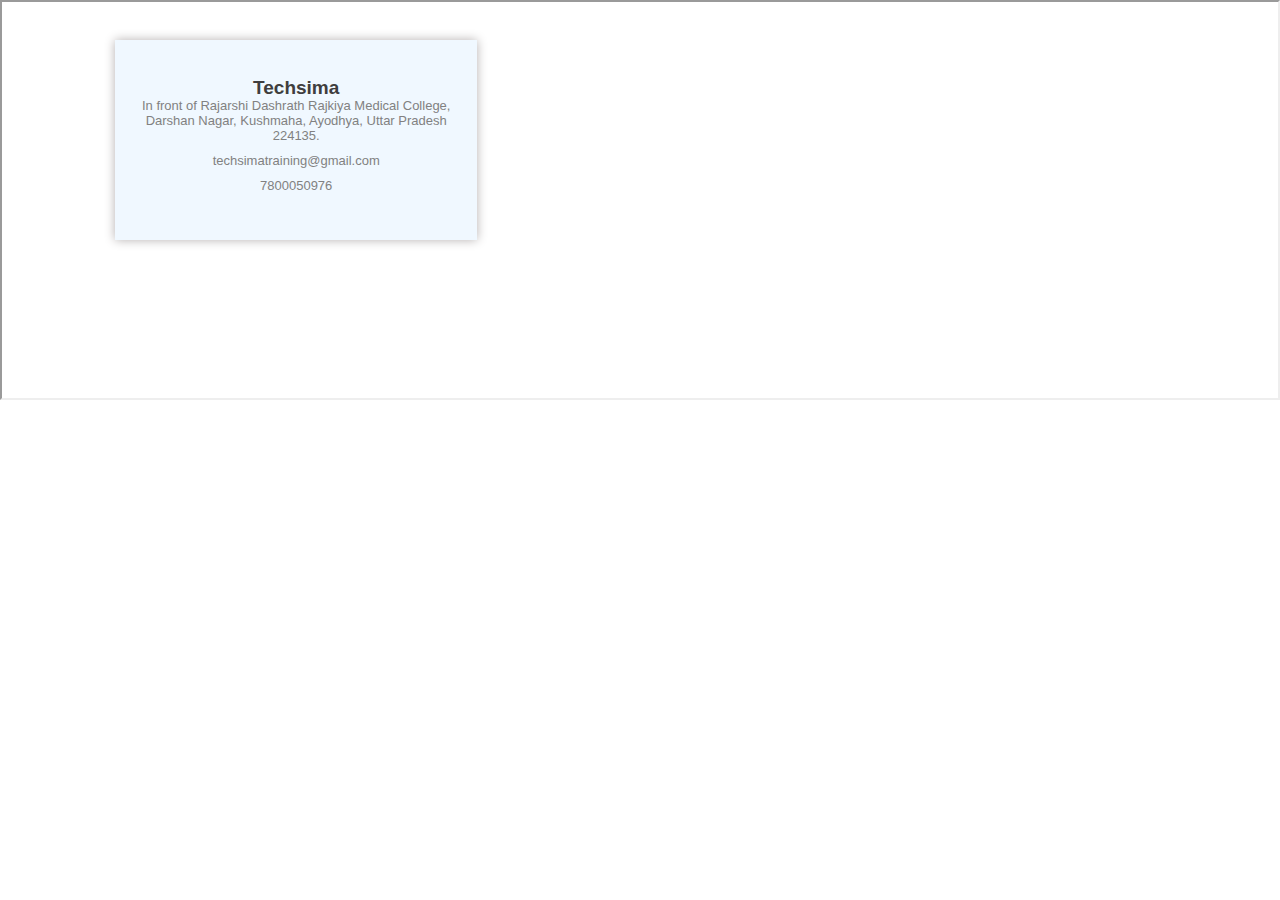
==== index.html @ a2b7ca49 "Initial Setup" ====
<!DOCTYPE html>
<html lang="en">
<head>
    <meta charset="UTF-8">
    <meta name="viewport" content="width=device-width, initial-scale=1.0">
    <title>website map</title>
    <link rel="stylesheet" href="../css/Deep.css">
</head>
<body>
<div class="map">
<div class="container">
    <div class="map-content">
        <h5>Techsima</h5>
        <p>In front of Rajarshi Dashrath Rajkiya Medical College, Darshan Nagar, Kushmaha, Ayodhya, Uttar Pradesh 224135.</p>
        <p>techsimatraining@gmail.com</p>
        <p>7800050976</p>
    </div>

    <iframe src=" "></iframe>
        
  
    
</div>
</div>
</body>
</html>
---- css/Deep.css ----
*{
    margin: 0;
    padding: 0px;
    box-sizing:border-box ;
    font-family: 'Poppins',sans-serif;
}
.map{
    position:relative;
    min-height:400px;
}
.container{
    height: 100%;
    width: 100%;
    display: flex;
    align-items: center;
    justify-content: start;
    flex-direction: column;
}
.map-content{
    width: 362px;
    height: 200px;
    background-color: aliceblue;
    position: absolute;
    box-shadow: 0px 0px 10px hsl(0, 3%, 70%);
    left: 9%;
    top:10%;  
    display: flex;
    flex-direction: column;
    justify-content: center;
    text-align: center;
}
 .map-content h5{
    font-size: 19px;
    line-height: 10px; 
    /* padding-bottom:10px; */
    color:#3f3e3e;
}
.map-content  p{
    font-size:13px;
    padding: 5px 20px;
    color:#818181;
}
.map .container iframe{
    width:100%;
    height:400px;    
}

@media(max-width:375px){
 .map .container .map-content{
    width: 20px;
   
}   
}
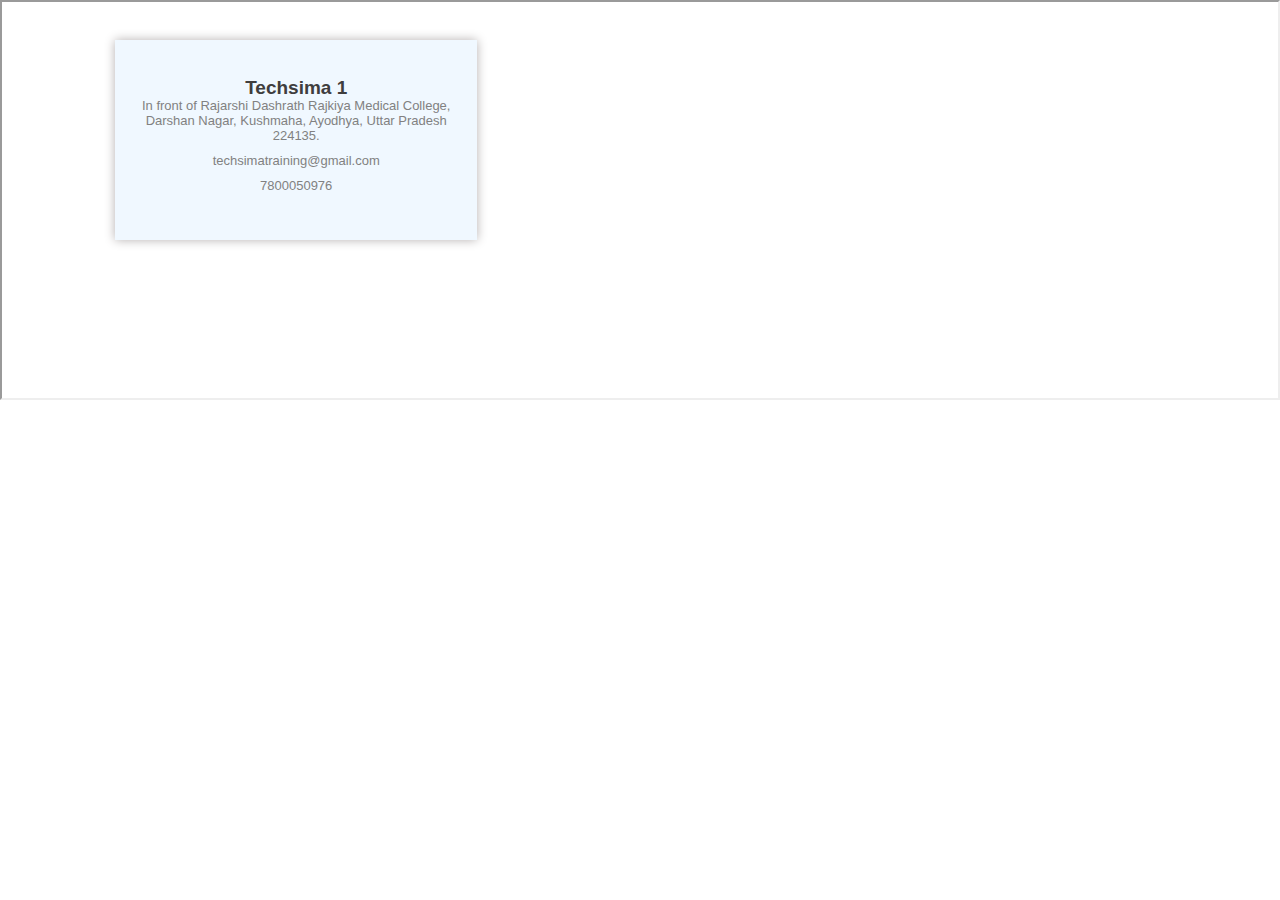
==== commit ebf3685b: "Changes" ====
--- a/index.html
+++ b/index.html
@@ -10,7 +10,7 @@
 <div class="map">
 <div class="container">
     <div class="map-content">
-        <h5>Techsima</h5>
+        <h5>Techsima 1</h5>
         <p>In front of Rajarshi Dashrath Rajkiya Medical College, Darshan Nagar, Kushmaha, Ayodhya, Uttar Pradesh 224135.</p>
         <p>techsimatraining@gmail.com</p>
         <p>7800050976</p>
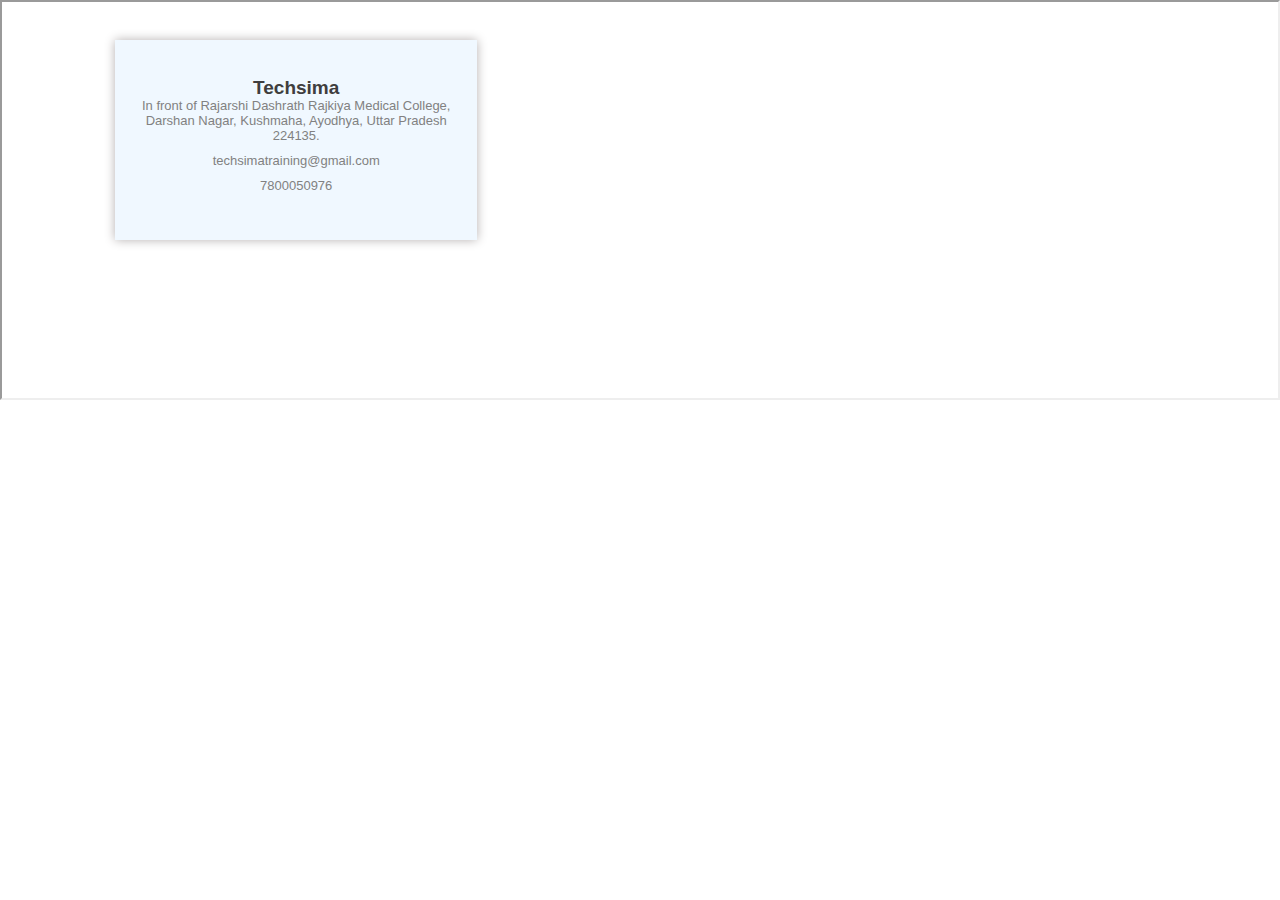
==== commit d998ae8f: "Changes Readded" ====
--- a/index.html
+++ b/index.html
@@ -10,7 +10,7 @@
 <div class="map">
 <div class="container">
     <div class="map-content">
-        <h5>Techsima 1</h5>
+        <h5>Techsima</h5>
         <p>In front of Rajarshi Dashrath Rajkiya Medical College, Darshan Nagar, Kushmaha, Ayodhya, Uttar Pradesh 224135.</p>
         <p>techsimatraining@gmail.com</p>
         <p>7800050976</p>
